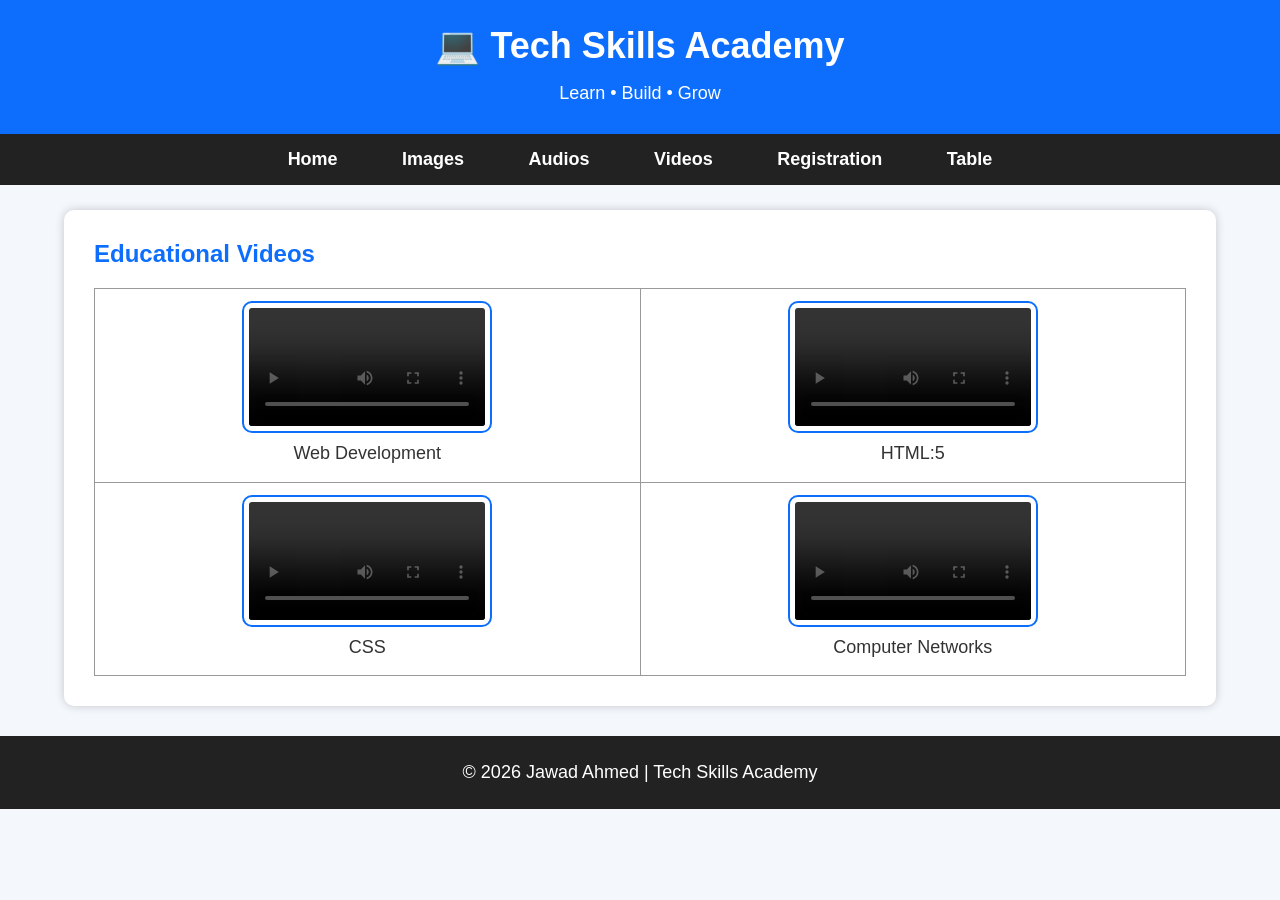
==== videos.html @ 54fde974 "Add files via upload" ====
<!DOCTYPE html>
<html lang="en">
<head>
<meta charset="UTF-8">
<meta name="viewport" content="width=device-width, initial-scale=1.0">
<title>Videos | Tech Skills Academy</title>
<link rel="stylesheet" href="style.css">
</head>

<body>

<header>
    <h1>💻 Tech Skills Academy</h1>
    <p>Learn • Build • Grow</p>
</header>
<nav>
<a href="index.html">Home</a>
<a href="images.html">Images</a>
<a href="audios.html">Audios</a>
<a href="videos.html">Videos</a>
<a href="registration.html">Registration</a>
<a href="table.html">Table</a>
</nav>

<div class="container">

<h2>Educational Videos</h2>

<table>

<tr>
<td>
<video controls>
<source src="C:\Users\ja015\Desktop\web project\video\The Complete Web Development Roadmap(360P).mp4" type="video/mp4">
</video>
<p>Web Development</p>
</td>

<td>
<video controls>
<source src="C:\Users\ja015\Desktop\web project\video\HTML in 5 minutes(360P).mp4" type="video/mp4">
</video>
<p>HTML:5</p>
</td>
</tr>

<tr>
<td>
<video controls>
<source src="C:\Users\ja015\Desktop\web project\video\CSS in 5 minutes(360P).mp4" type="video/mp4">
</video>
<p>CSS</p>
</td>

<td>
<video controls>
<source src="C:\Users\ja015\Desktop\web project\video\Introduction to Computer Networks(360P).mp4" type="video/mp4">
</video>
<p>Computer Networks</p>
</td>
</tr>






</table>

</div>

<footer>
<p>© 2026 Jawad Ahmed | Tech Skills Academy</p>
</footer>

</body>
</html>
---- style.css ----
/* ===========================
   RESET
=========================== */
*{
    margin:0;
    padding:0;
    box-sizing:border-box;
}

/* ===========================
   BODY
=========================== */
body{
    font-family:Arial, Helvetica, sans-serif;
    background:#f4f7fc;
    color:#333;
}

/* ===========================
   HEADER
=========================== */
header{
    background:#0d6efd;
    color:white;
    text-align:center;
    padding:25px;
}

header h1{
    font-size:36px;
}

header p{
    font-size:18px;
    margin-top:10px;
}

/* ===========================
   NAVIGATION
=========================== */
nav{
    background:#222;
    text-align:center;
    padding:15px;
}

nav a{
    color:white;
    text-decoration:none;
    margin:15px;
    font-size:18px;
    font-weight:bold;
    transition:0.3s;
}

nav a:hover{
    color:#00ffcc;
}

/* ===========================
   CONTAINER
=========================== */
.container{
    width:90%;
    margin:25px auto;
    background:white;
    padding:30px;
    border-radius:10px;
    box-shadow:0 0 10px rgba(0,0,0,0.2);
}

/* ===========================
   HEADINGS
=========================== */
h2{
    color:#0d6efd;
    margin-bottom:15px;
}

/* ===========================
   PARAGRAPH
=========================== */
p{
    font-size:18px;
    line-height:1.8;
}

/* ===========================
   TABLE
=========================== */
table{
    width:100%;
    border-collapse:collapse;
    margin-top:20px;
}

table,th,td{
    border:1px solid #999;
}

th{
    background:#0d6efd;
    color:white;
    padding:12px;
}

td{
    padding:12px;
    text-align:center;
}

/* ===========================
   IMAGE
=========================== */
img{
    width:250px;
    height:180px;
    border-radius:10px;
    transition:0.3s;
}

img:hover{
    transform:scale(1.05);
}

/* ===========================
   AUDIO
=========================== */
audio{
    width:250px;
}

/* ===========================
   VIDEO
=========================== */
video{
    width:250px;
    border-radius:10px;
}

/* ===========================
   FORM
=========================== */
input,
select,
textarea{
    width:100%;
    padding:10px;
    margin:5px 0;
}

textarea{
    resize:vertical;
}

/* ===========================
   BUTTON
=========================== */
input[type="submit"],
input[type="reset"]{
    width:150px;
    background:#0d6efd;
    color:white;
    border:none;
    border-radius:5px;
    cursor:pointer;
}

input[type="submit"]:hover,
input[type="reset"]:hover{
    background:#084298;
}

/* ===========================
   FOOTER
=========================== */
footer{
    background:#222;
    color:white;
    text-align:center;
    padding:20px;
    margin-top:30px;
}

/* ===========================
   SMOOTH SCROLL
=========================== */
html{
    scroll-behavior:smooth;
}
/* ===== Professional Effects ===== */

nav a{
    padding:10px 15px;
    border-radius:6px;
}

nav a:hover{
    background:#0d6efd;
    color:white;
}

.container:hover{
    transform:translateY(-3px);
    transition:0.4s;
}

table tr:hover{
    background:#f0f8ff;
}

img{
    box-shadow:0 0 10px rgba(0,0,0,0.2);
}

img:hover{
    transform:scale(1.08);
}

audio,
video{
    border:2px solid #0d6efd;
    border-radius:10px;
    padding:5px;
}

input,
select,
textarea{
    border:1px solid #ccc;
    border-radius:5px;
}

input:focus,
select:focus,
textarea:focus{
    border:2px solid #0d6efd;
    outline:none;
}

footer{
    font-size:18px;
}
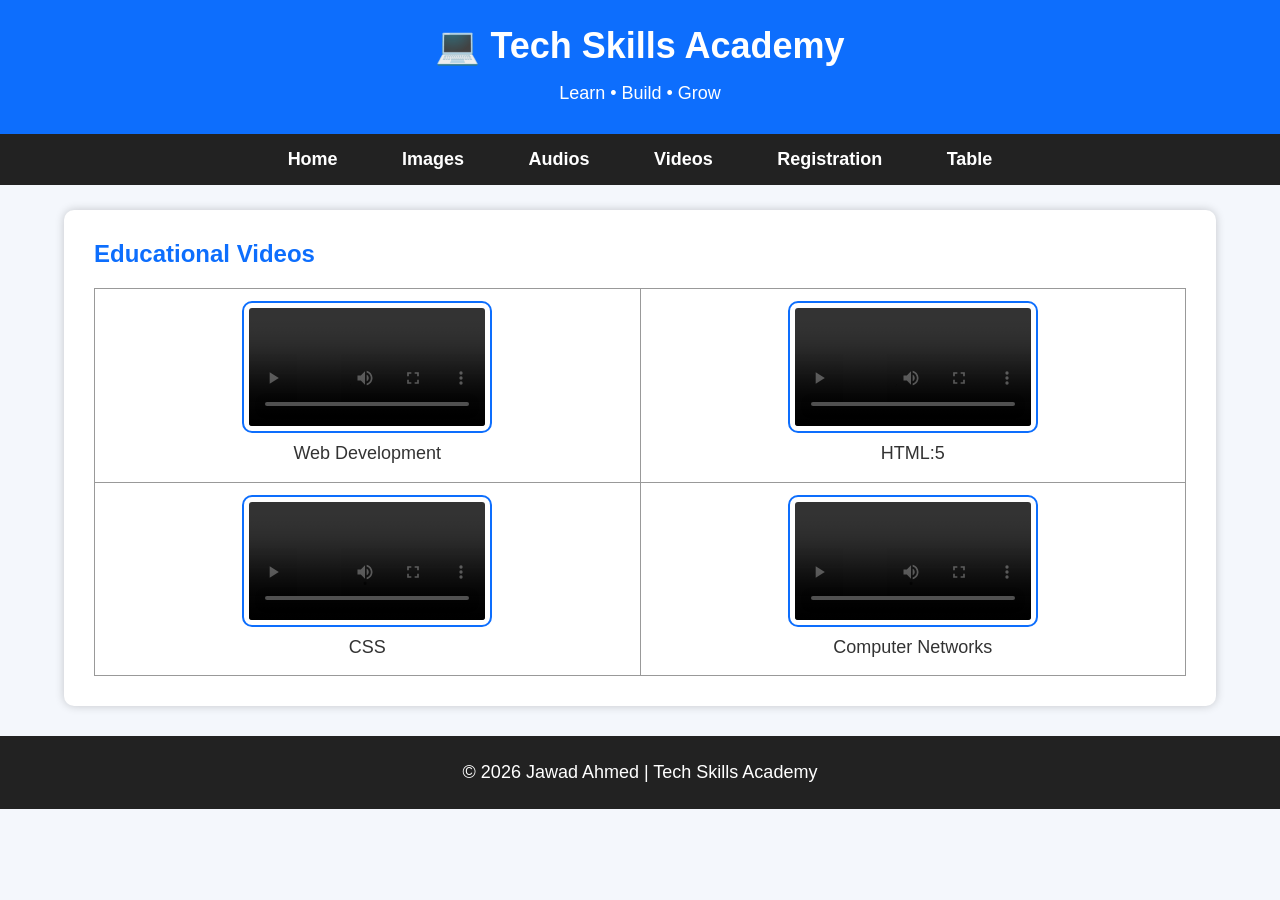
==== commit 29491de7: "Update videos.html" ====
--- a/videos.html
+++ b/videos.html
@@ -31,7 +31,7 @@
 <tr>
 <td>
 <video controls>
-<source src="C:\Users\ja015\Desktop\web project\video\The Complete Web Development Roadmap(360P).mp4" type="video/mp4">
+<source src="C:\Users\ja015\Desktop\web project\video\Introduction to Web Development In Five Minutes(360P) (1).mp4" type="video/mp4">
 </video>
 <p>Web Development</p>
 </td>
@@ -74,4 +74,4 @@
 </footer>
 
 </body>
-</html>+</html>
